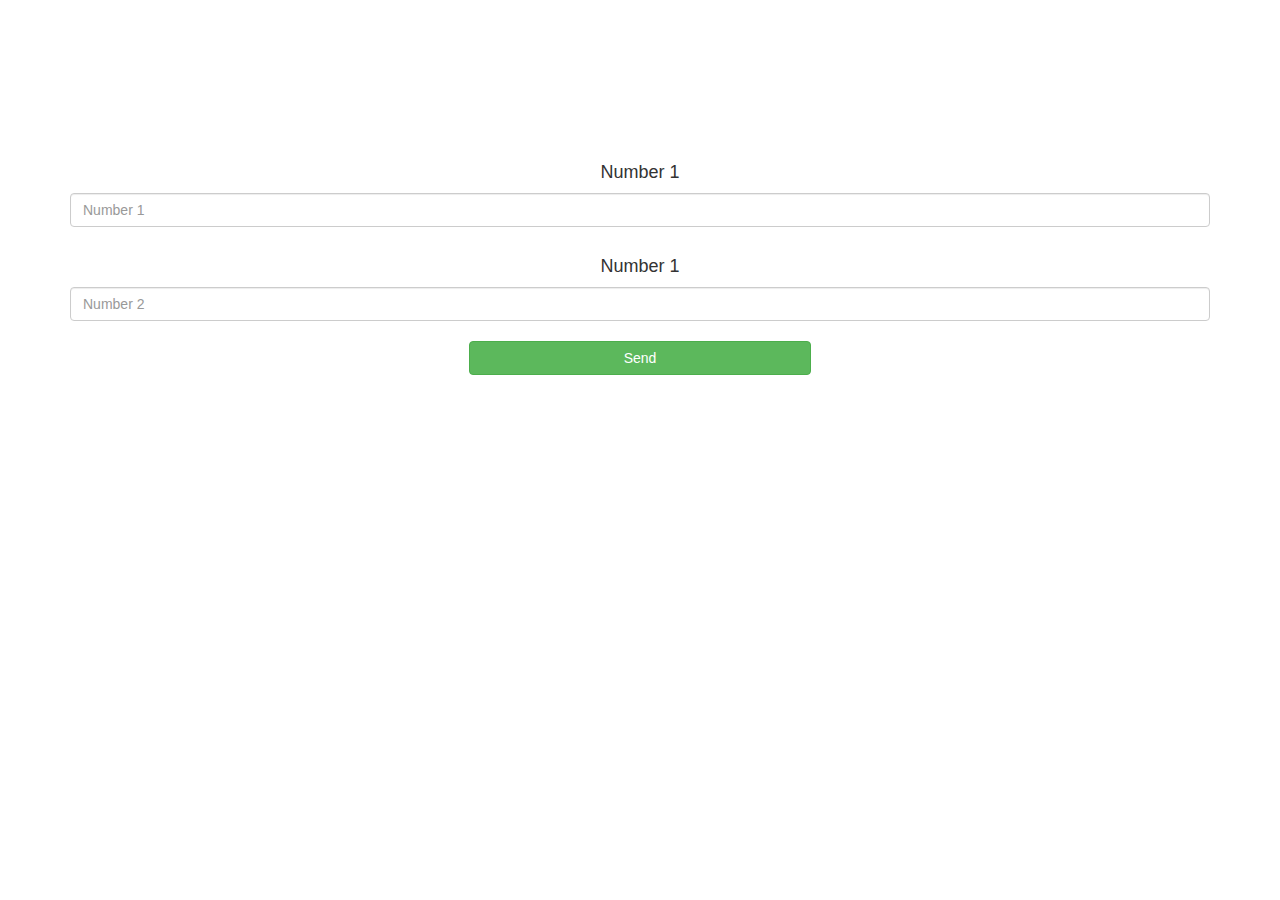
==== game_page.html @ 425e15a0 "Completed Part 2 Of the project" ====
<html>
<head>
	<title>Guess The Word</title>

<meta name="viewport" content="width=device-width, initial-scale=1">
<link rel="stylesheet" href="https://maxcdn.bootstrapcdn.com/bootstrap/3.4.0/css/bootstrap.min.css">
<script src="https://ajax.googleapis.com/ajax/libs/jquery/3.4.1/jquery.min.js"></script>
<script src="https://maxcdn.bootstrapcdn.com/bootstrap/3.4.0/js/bootstrap.min.js"></script>
<link rel="stylesheet" type="text/css" href="game.css">
</head>
<body>

<h4 id="player1_name"></h4> <span id="player1_score"></span>
<br>
<h4 id="player2_name"></h4> <span id="player2_score"></span>

<div class="container">
	<center>
		<h2 style="color: white;">The Math Quiz Game!</h2>
		<h3 id="player_question"></h3>
		<h3 id="player_answer"></h3>
		<div id="output" class="col-lg-6"> </div>
		<br>
		<br>
		<h4>Number 1</h4>
		<input type="text" id="number1" class="form-control" placeholder="Number 1">
		<br>
		<h4>Number 1</h4>
		<input type="text" id="number2" class="form-control" placeholder="Number 2">
		<br>
		<button onclick="send()" class="btn btn-success" style="width: 30%;">Send</button>
	</center>
</div>
</body>
</html>
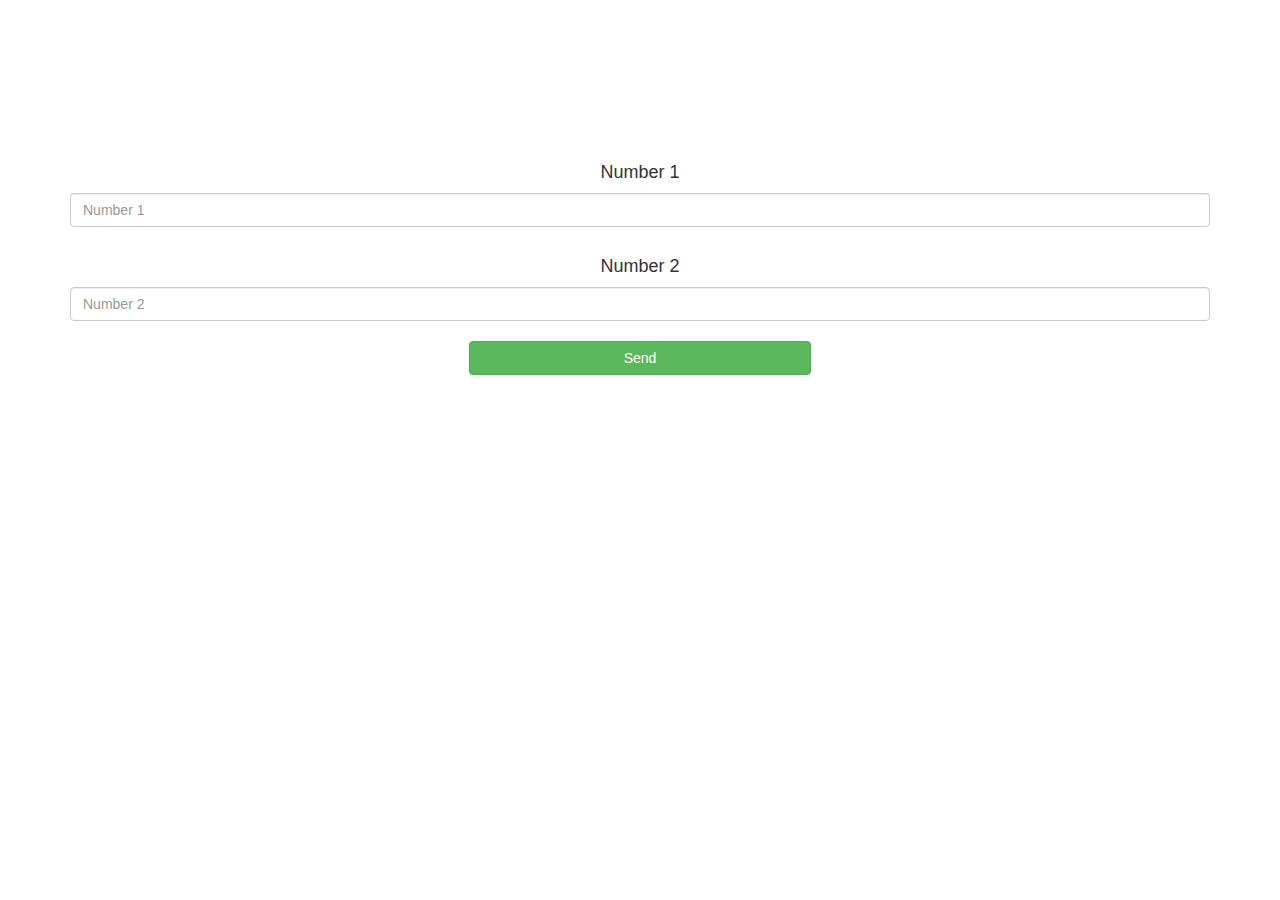
==== commit a17a93f0: "Error corrected" ====
--- a/game_page.html
+++ b/game_page.html
@@ -6,7 +6,7 @@
 <link rel="stylesheet" href="https://maxcdn.bootstrapcdn.com/bootstrap/3.4.0/css/bootstrap.min.css">
 <script src="https://ajax.googleapis.com/ajax/libs/jquery/3.4.1/jquery.min.js"></script>
 <script src="https://maxcdn.bootstrapcdn.com/bootstrap/3.4.0/js/bootstrap.min.js"></script>
-<link rel="stylesheet" type="text/css" href="game.css">
+<script src="quiz_game_page.js"></script>
 </head>
 <body>
 
@@ -25,7 +25,7 @@
 		<h4>Number 1</h4>
 		<input type="text" id="number1" class="form-control" placeholder="Number 1">
 		<br>
-		<h4>Number 1</h4>
+		<h4>Number 2</h4>
 		<input type="text" id="number2" class="form-control" placeholder="Number 2">
 		<br>
 		<button onclick="send()" class="btn btn-success" style="width: 30%;">Send</button>
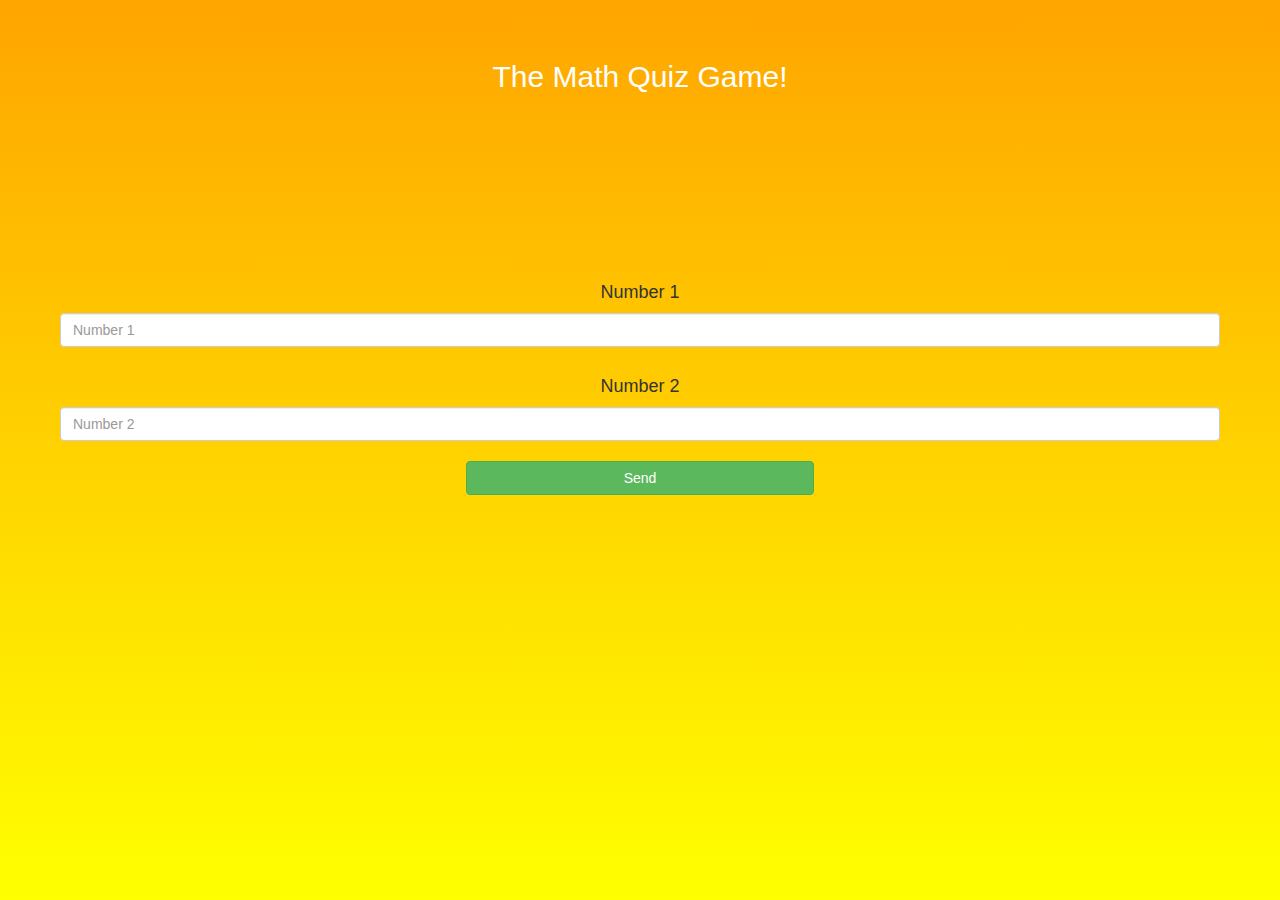
==== commit d4e206b9: "Formatted game-page" ====
--- a/game_page.html
+++ b/game_page.html
@@ -6,30 +6,40 @@
 <link rel="stylesheet" href="https://maxcdn.bootstrapcdn.com/bootstrap/3.4.0/css/bootstrap.min.css">
 <script src="https://ajax.googleapis.com/ajax/libs/jquery/3.4.1/jquery.min.js"></script>
 <script src="https://maxcdn.bootstrapcdn.com/bootstrap/3.4.0/js/bootstrap.min.js"></script>
+<link rel="stylesheet" type="text/css" href="style.css">
 <script src="quiz_game_page.js"></script>
 </head>
 <body>
-
-<h4 id="player1_name"></h4> <span id="player1_score"></span>
-<br>
-<h4 id="player2_name"></h4> <span id="player2_score"></span>
-
-<div class="container">
+	<div>
+		<h4 id="player1_name"></h4> <span id="player1_score"></span>
+		<br>
+		<h4 id="player2_name"></h4> <span id="player2_score"></span>
+	</div>
+	<div id="div1" class="container"></div>
 	<center>
 		<h2 style="color: white;">The Math Quiz Game!</h2>
 		<h3 id="player_question"></h3>
 		<h3 id="player_answer"></h3>
-		<div id="output" class="col-lg-6"> </div>
+		<div id="output" class="col-lg-6">  </div>
+		
 		<br>
 		<br>
+		<br>
+	</center>
+	<br>
+	<br>
+	<section id="inputsbuttons">
+		<div>
 		<h4>Number 1</h4>
 		<input type="text" id="number1" class="form-control" placeholder="Number 1">
 		<br>
+		</div>
+		<div>
 		<h4>Number 2</h4>
 		<input type="text" id="number2" class="form-control" placeholder="Number 2">
 		<br>
+		</div>
 		<button onclick="send()" class="btn btn-success" style="width: 30%;">Send</button>
-	</center>
-</div>
+	</section>
 </body>
 </html>--- a/style.css
+++ b/style.css
@@ -0,0 +1,12 @@
+body{
+    background-image: linear-gradient(orange, yellow);
+}
+#inputsbuttons{
+    text-align: center;
+    padding: 60px;
+}
+
+#output{
+    text-align: left;
+    padding-left: 200px;
+}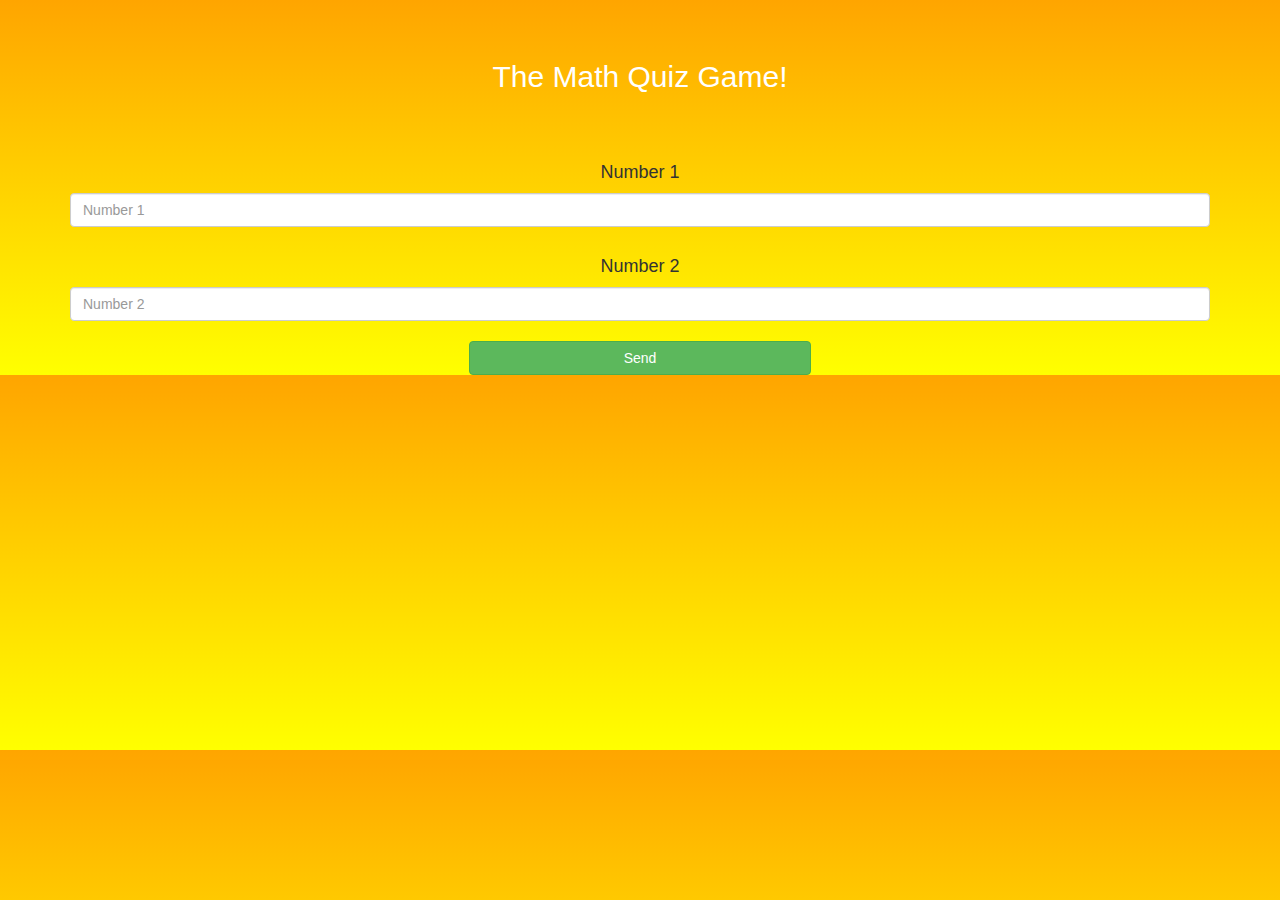
==== commit acb8aebc: "Debugged code" ====
--- a/game_page.html
+++ b/game_page.html
@@ -1,45 +1,38 @@
+<!DOCTYPE html>
 <html>
 <head>
-	<title>Guess The Word</title>
+	<title>The Math Quiz Game!</title>
 
 <meta name="viewport" content="width=device-width, initial-scale=1">
 <link rel="stylesheet" href="https://maxcdn.bootstrapcdn.com/bootstrap/3.4.0/css/bootstrap.min.css">
 <script src="https://ajax.googleapis.com/ajax/libs/jquery/3.4.1/jquery.min.js"></script>
 <script src="https://maxcdn.bootstrapcdn.com/bootstrap/3.4.0/js/bootstrap.min.js"></script>
-<link rel="stylesheet" type="text/css" href="style.css">
+<link rel="stylesheet" type="text/css" href="quiz_game.css">
 <script src="quiz_game_page.js"></script>
 </head>
 <body>
-	<div>
-		<h4 id="player1_name"></h4> <span id="player1_score"></span>
-		<br>
-		<h4 id="player2_name"></h4> <span id="player2_score"></span>
-	</div>
-	<div id="div1" class="container"></div>
+
+<h4 id="player1_name"></h4> <div id="player1_score"></div>
+<br>
+<h4 id="player2_name"></h4> <div id="player2_score"></div>
+
+<div class="container">
 	<center>
 		<h2 style="color: white;">The Math Quiz Game!</h2>
 		<h3 id="player_question"></h3>
 		<h3 id="player_answer"></h3>
-		<div id="output" class="col-lg-6">  </div>
-		
+		<div id="output" class="col-lg-6"></div>
 		<br>
 		<br>
-		<br>
-	</center>
-	<br>
-	<br>
-	<section id="inputsbuttons">
-		<div>
 		<h4>Number 1</h4>
 		<input type="text" id="number1" class="form-control" placeholder="Number 1">
 		<br>
-		</div>
-		<div>
 		<h4>Number 2</h4>
 		<input type="text" id="number2" class="form-control" placeholder="Number 2">
 		<br>
-		</div>
 		<button onclick="send()" class="btn btn-success" style="width: 30%;">Send</button>
-	</section>
+	</center>
+</div>
+
 </body>
 </html>--- a/quiz_game.css
+++ b/quiz_game.css
@@ -0,0 +1,12 @@
+#output{
+	text-align: left;
+}
+
+
+h2
+{
+	text-align: center;
+}
+body{
+	background-image: linear-gradient(orange, yellow);
+}